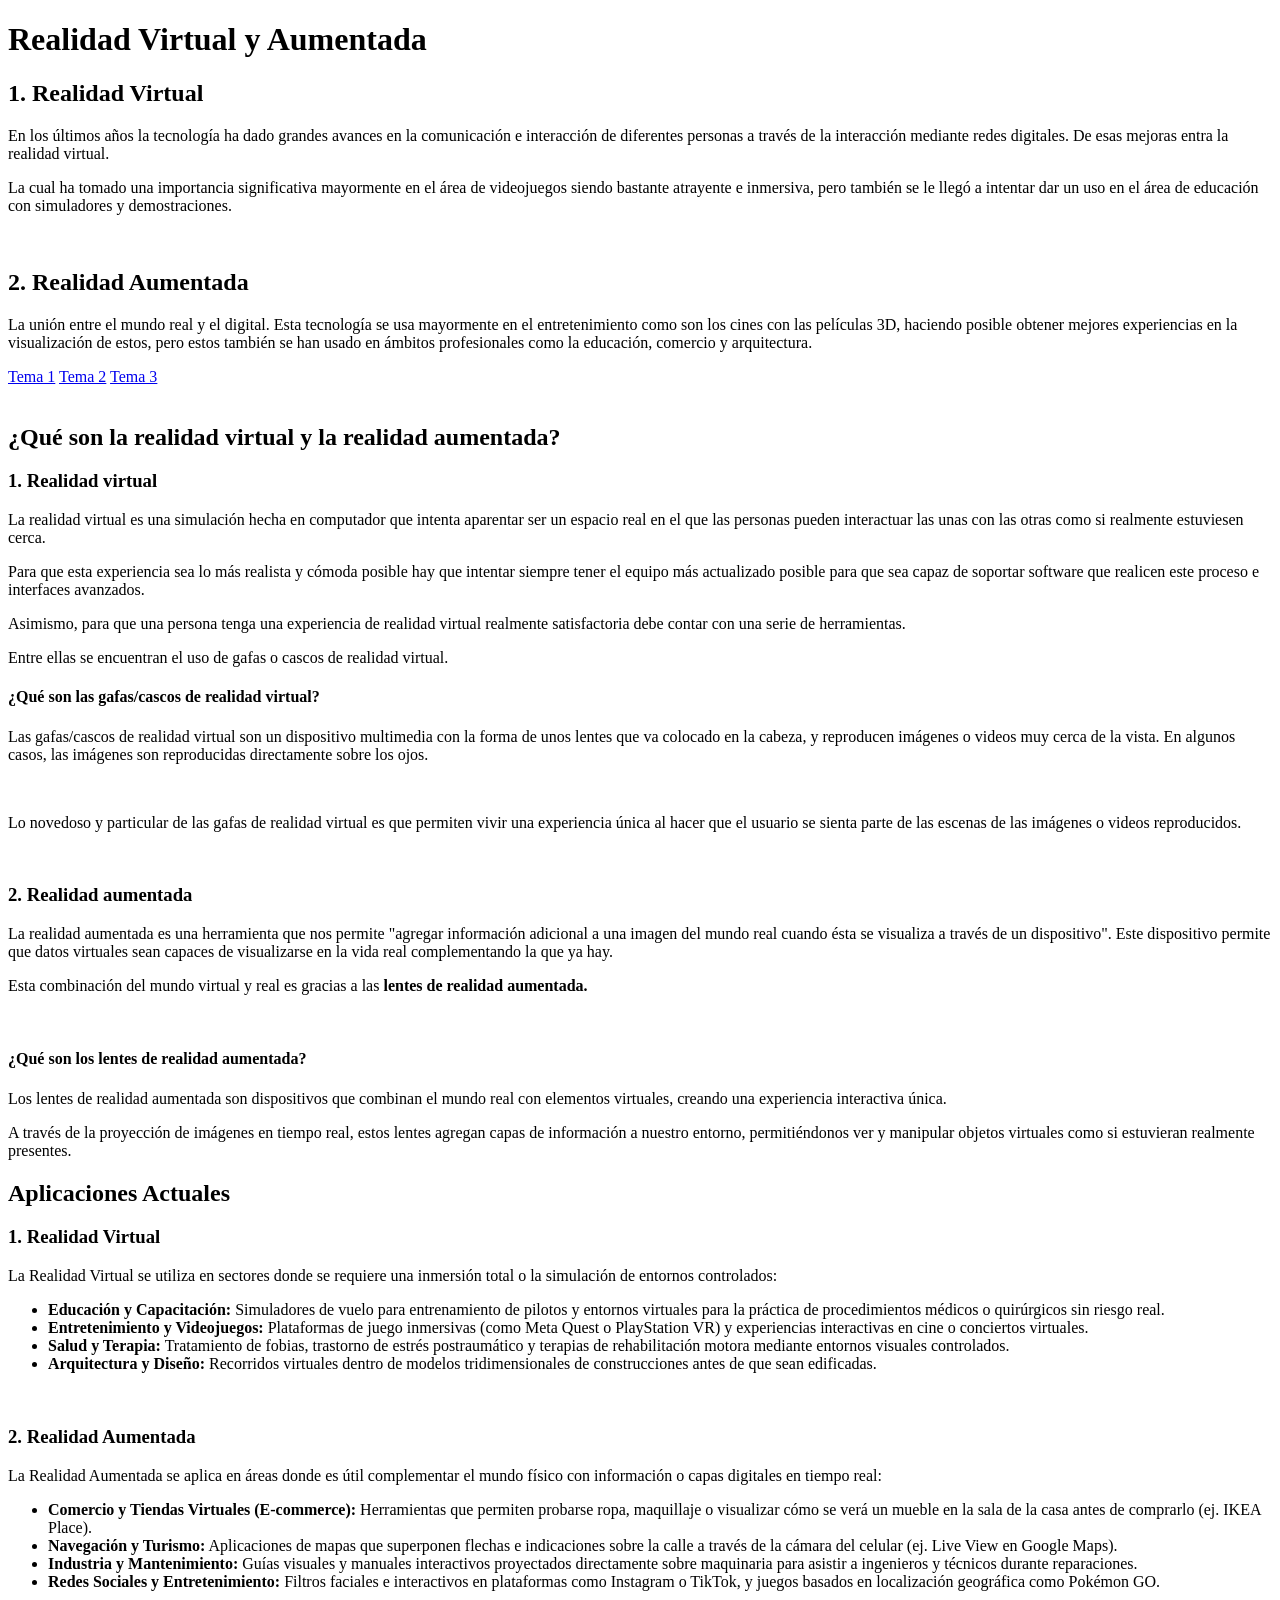
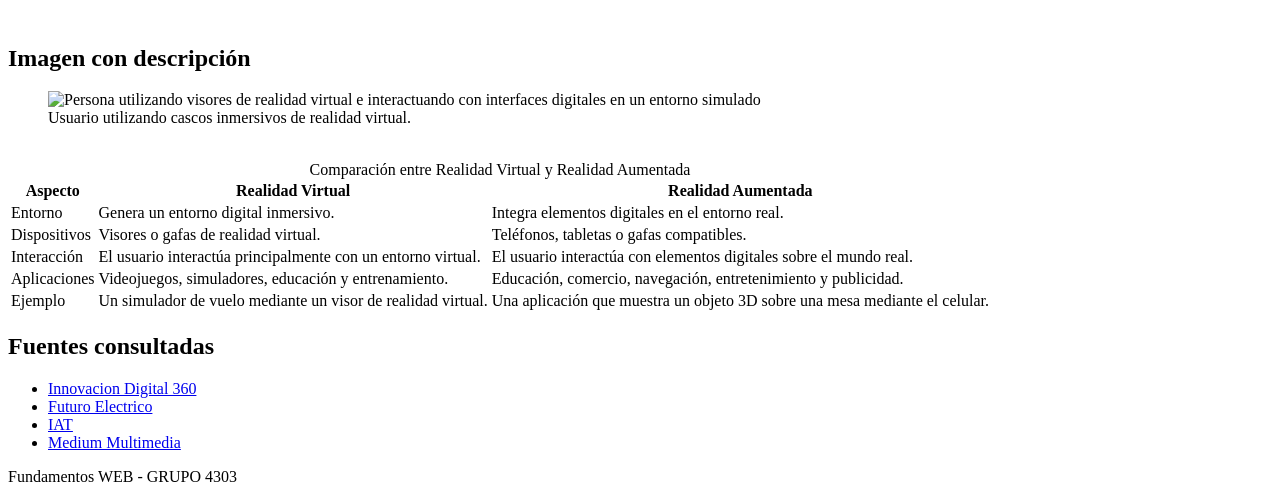
==== tema2.html @ 23189c4d "Correcion errores del usuario2" ====
<!DOCTYPE html>
<html lang="es">
<head>
    <meta charset="UTF-8">
    <meta name="viewport" content="width=device-width, initial-scale=1.0">
    <title>Realidad Virtual y Aumentada</title>
</head>

<body>

<header>
    <h1>Realidad Virtual y Aumentada</h1>

    <h2>1. Realidad Virtual</h2>

    <p>En los últimos años la tecnología ha dado grandes avances en la comunicación e interacción de diferentes personas a través de la interacción mediante redes digitales. De esas mejoras entra la realidad virtual.</p>

    <p>La cual ha tomado una importancia significativa mayormente en el área de videojuegos siendo bastante atrayente e inmersiva, pero también se le llegó a intentar dar un uso en el área de educación con simuladores y demostraciones.</p>

    <br>

    <h2>2. Realidad Aumentada</h2>

    <p>La unión entre el mundo real y el digital. Esta tecnología se usa mayormente en el entretenimiento como son los cines con las películas 3D, haciendo posible obtener mejores experiencias en la visualización de estos, pero estos también se han usado en ámbitos profesionales como la educación, comercio y arquitectura.</p>
</header>

<nav>
    <a href="index.html">Tema 1</a>
    <a href="tema2.html">Tema 2</a>
    <a href="tema3.html">Tema 3</a>
</nav>

<main>

    <section>
        <br>

        <h2>¿Qué son la realidad virtual y la realidad aumentada?</h2>

        <h3>1. Realidad virtual</h3>

        <p>La realidad virtual es una simulación hecha en computador que intenta aparentar ser un espacio real en el que las personas pueden interactuar las unas con las otras como si realmente estuviesen cerca.</p>

        <p>Para que esta experiencia sea lo más realista y cómoda posible hay que intentar siempre tener el equipo más actualizado posible para que sea capaz de soportar software que realicen este proceso e interfaces avanzados.</p>

        <p>Asimismo, para que una persona tenga una experiencia de realidad virtual realmente satisfactoria debe contar con una serie de herramientas.</p>

        <p>Entre ellas se encuentran el uso de gafas o cascos de realidad virtual.</p>

        <h4>¿Qué son las gafas/cascos de realidad virtual?</h4>

        <p>Las gafas/cascos de realidad virtual son un dispositivo multimedia con la forma de unos lentes que va colocado en la cabeza, y reproducen imágenes o videos muy cerca de la vista. En algunos casos, las imágenes son reproducidas directamente sobre los ojos.</p>

        <br>

        <p>Lo novedoso y particular de las gafas de realidad virtual es que permiten vivir una experiencia única al hacer que el usuario se sienta parte de las escenas de las imágenes o videos reproducidos.</p>

        <br>

        <h3>2. Realidad aumentada</h3>

        <p>La realidad aumentada es una herramienta que nos permite "agregar información adicional a una imagen del mundo real cuando ésta se visualiza a través de un dispositivo". Este dispositivo permite que datos virtuales sean capaces de visualizarse en la vida real complementando la que ya hay.</p>

        <p>Esta combinación del mundo virtual y real es gracias a las <strong>lentes de realidad aumentada.</strong></p>

        <br>

        <h4>¿Qué son los lentes de realidad aumentada?</h4>

        <p>Los lentes de realidad aumentada son dispositivos que combinan el mundo real con elementos virtuales, creando una experiencia interactiva única.</p>

        <p>A través de la proyección de imágenes en tiempo real, estos lentes agregan capas de información a nuestro entorno, permitiéndonos ver y manipular objetos virtuales como si estuvieran realmente presentes.</p>

    </section>

    <section>

        <h2>Aplicaciones Actuales</h2>

        <h3>1. Realidad Virtual</h3>

        <p>La Realidad Virtual se utiliza en sectores donde se requiere una inmersión total o la simulación de entornos controlados:</p>

        <ul>
            <li><strong>Educación y Capacitación:</strong> Simuladores de vuelo para entrenamiento de pilotos y entornos virtuales para la práctica de procedimientos médicos o quirúrgicos sin riesgo real.</li>

            <li><strong>Entretenimiento y Videojuegos:</strong> Plataformas de juego inmersivas (como Meta Quest o PlayStation VR) y experiencias interactivas en cine o conciertos virtuales.</li>

            <li><strong>Salud y Terapia:</strong> Tratamiento de fobias, trastorno de estrés postraumático y terapias de rehabilitación motora mediante entornos visuales controlados.</li>

            <li><strong>Arquitectura y Diseño:</strong> Recorridos virtuales dentro de modelos tridimensionales de construcciones antes de que sean edificadas.</li>
        </ul>

        <br>

        <h3>2. Realidad Aumentada</h3>

        <p>La Realidad Aumentada se aplica en áreas donde es útil complementar el mundo físico con información o capas digitales en tiempo real:</p>

        <ul>
            <li><strong>Comercio y Tiendas Virtuales (E-commerce):</strong> Herramientas que permiten probarse ropa, maquillaje o visualizar cómo se verá un mueble en la sala de la casa antes de comprarlo (ej. IKEA Place).</li>

            <li><strong>Navegación y Turismo:</strong> Aplicaciones de mapas que superponen flechas e indicaciones sobre la calle a través de la cámara del celular (ej. Live View en Google Maps).</li>

            <li><strong>Industria y Mantenimiento:</strong> Guías visuales y manuales interactivos proyectados directamente sobre maquinaria para asistir a ingenieros y técnicos durante reparaciones.</li>

            <li><strong>Redes Sociales y Entretenimiento:</strong> Filtros faciales e interactivos en plataformas como Instagram o TikTok, y juegos basados en localización geográfica como Pokémon GO.</li>
        </ul>

    </section>

    <br>

    <section>

        <h2>Imagen con descripción</h2>

        <figure>
            <img src="MULTIMEDIA/tema2.jpg" width="300" height="300" alt="Persona utilizando visores de realidad virtual e interactuando con interfaces digitales en un entorno simulado">
            <figcaption>Usuario utilizando cascos inmersivos de realidad virtual.</figcaption>
        </figure>

    </section>

    <br>

    <section>

        <table>
            <caption>Comparación entre Realidad Virtual y Realidad Aumentada</caption>

            <thead>
                <tr>
                    <th>Aspecto</th>
                    <th>Realidad Virtual</th>
                    <th>Realidad Aumentada</th>
                </tr>
            </thead>

            <tbody>

                <tr>
                    <td>Entorno</td>
                    <td>Genera un entorno digital inmersivo.</td>
                    <td>Integra elementos digitales en el entorno real.</td>
                </tr>

                <tr>
                    <td>Dispositivos</td>
                    <td>Visores o gafas de realidad virtual.</td>
                    <td>Teléfonos, tabletas o gafas compatibles.</td>
                </tr>

                <tr>
                    <td>Interacción</td>
                    <td>El usuario interactúa principalmente con un entorno virtual.</td>
                    <td>El usuario interactúa con elementos digitales sobre el mundo real.</td>
                </tr>

                <tr>
                    <td>Aplicaciones</td>
                    <td>Videojuegos, simuladores, educación y entrenamiento.</td>
                    <td>Educación, comercio, navegación, entretenimiento y publicidad.</td>
                </tr>

                <tr>
                    <td>Ejemplo</td>
                    <td>Un simulador de vuelo mediante un visor de realidad virtual.</td>
                    <td>Una aplicación que muestra un objeto 3D sobre una mesa mediante el celular.</td>
                </tr>

            </tbody>
        </table>

    </section>

    <section>

        <h2>Fuentes consultadas</h2>

        <ul>
            <li>
                <a href="https://www.innovaciondigital360.com/i-a/que-son-los-cascos-o-gafas-de-realidad-virtual-y-como-funcionan/">
                    Innovacion Digital 360
                </a>
            </li>

            <li>
                <a href="https://futuroelectrico.com/realidad-virtual/">
                    Futuro Electrico
                </a>
            </li>

            <li>
                <a href="https://iat.es/tecnologias/realidad-aumentada/">
                    IAT
                </a>
            </li>

            <li>
                <a href="https://www.mediummultimedia.com/apps/como-se-llaman-los-lentes-de-realidad-aumentada/">
                    Medium Multimedia
                </a>
            </li>
        </ul>

    </section>

</main>

<footer>
    <p>Fundamentos WEB - GRUPO 4303</p>
</footer>

</body>
</html>
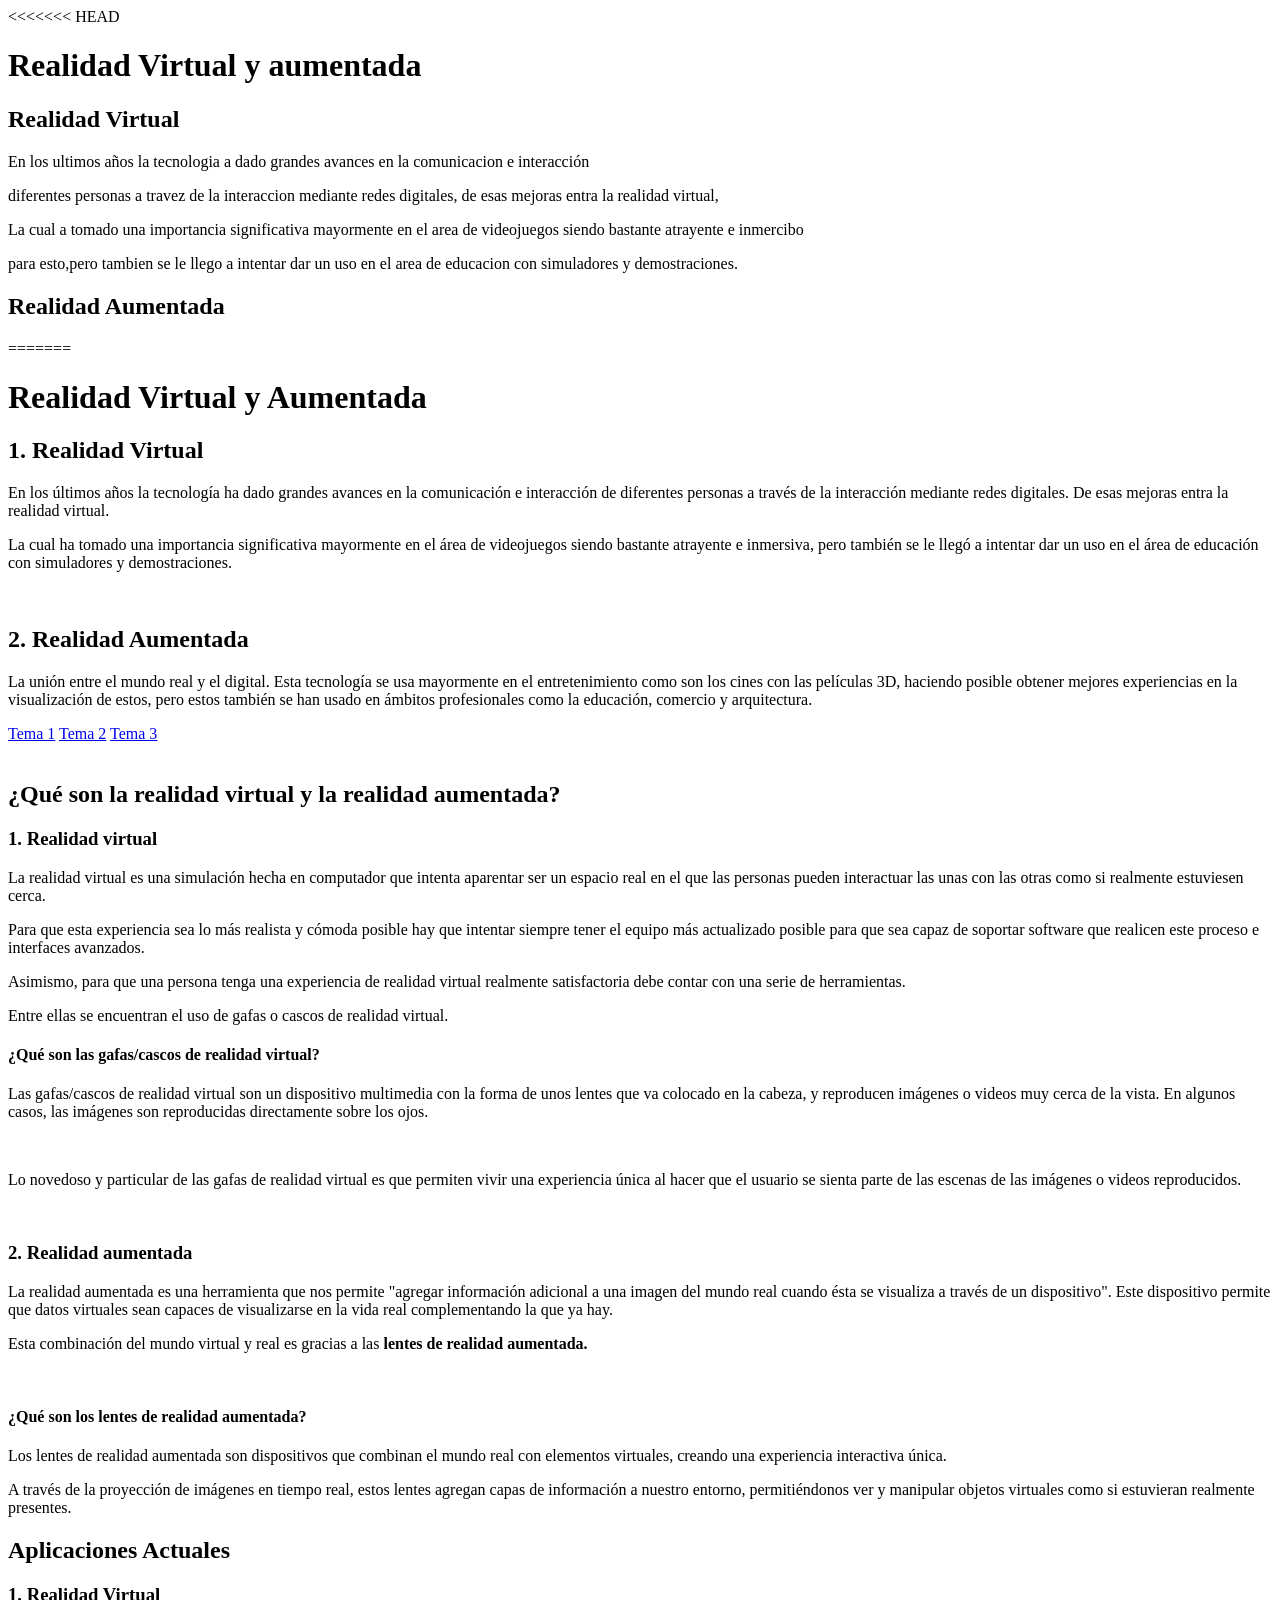
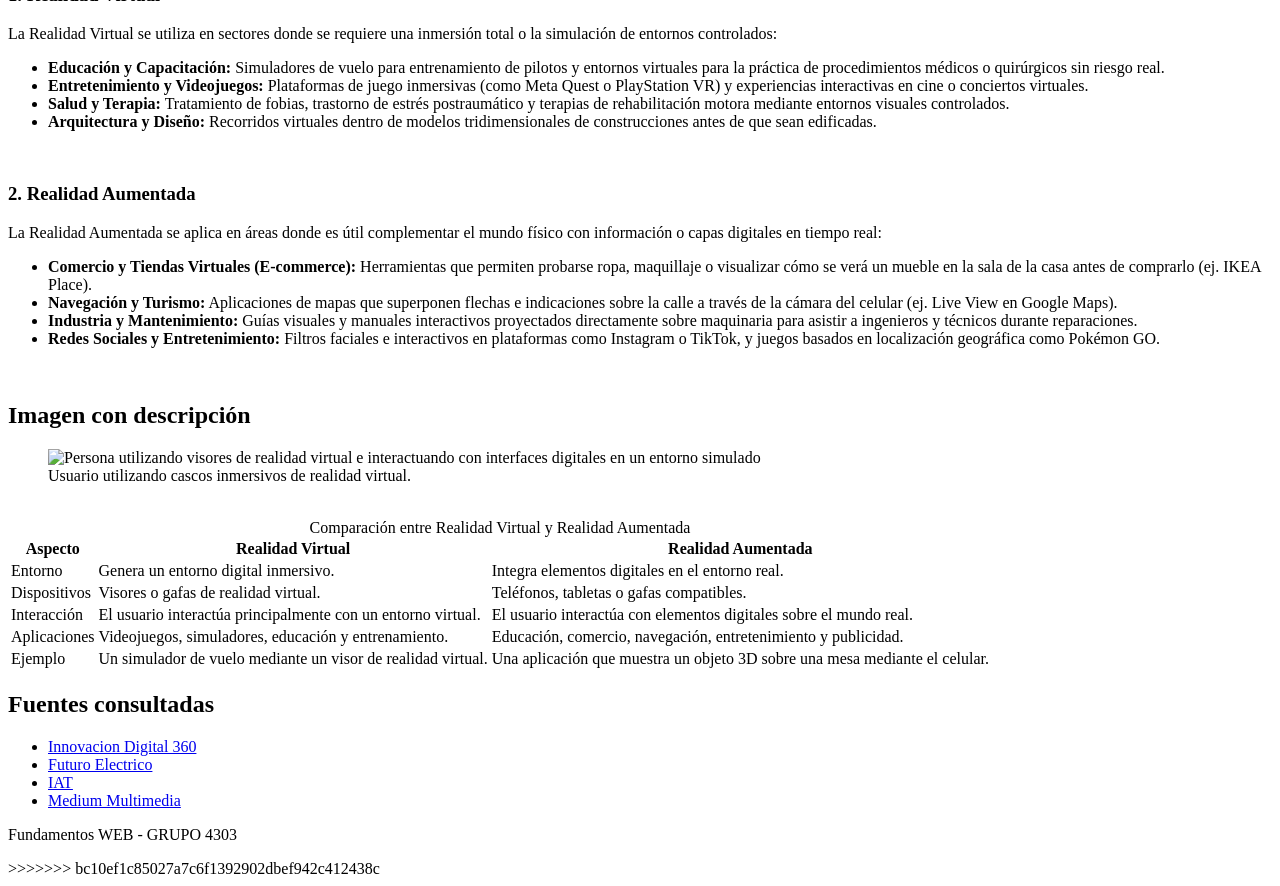
==== commit 7f161b6a: "Correcion" ====
--- a/tema2.html
+++ b/tema2.html
@@ -1,4 +1,26 @@
 <!DOCTYPE html>
+<<<<<<< HEAD
+<html lang="en">
+<head>
+    <meta charset="UTF-8">
+    <meta name="viewport" content="width=device-width, initial-scale=1.0">
+    <title>Realidad Virtual y aumentada</title>
+</head>
+<body>
+    <header><h1>Realidad Virtual y aumentada</h1>
+<p><h2>Realidad Virtual</h2></p>
+    <p>En los ultimos años la tecnologia a dado grandes avances en la comunicacion e interacción </p>
+    <p> diferentes personas a travez de la interaccion mediante redes digitales, de esas mejoras entra la realidad virtual,  </p>
+    <p>La cual a tomado una importancia significativa mayormente en el area de videojuegos siendo bastante atrayente e inmercibo</p>
+    <p>para esto,pero tambien se le llego a intentar dar un uso en el area de educacion con simuladores y demostraciones.</p>
+
+    <p><h2>Realidad Aumentada</h2></p>
+    <p></p>
+
+
+
+    </header>
+=======
 <html lang="es">
 <head>
     <meta charset="UTF-8">
@@ -211,6 +233,7 @@
 <footer>
     <p>Fundamentos WEB - GRUPO 4303</p>
 </footer>
+>>>>>>> bc10ef1c85027a7c6f1392902dbef942c412438c
 
 </body>
 </html>
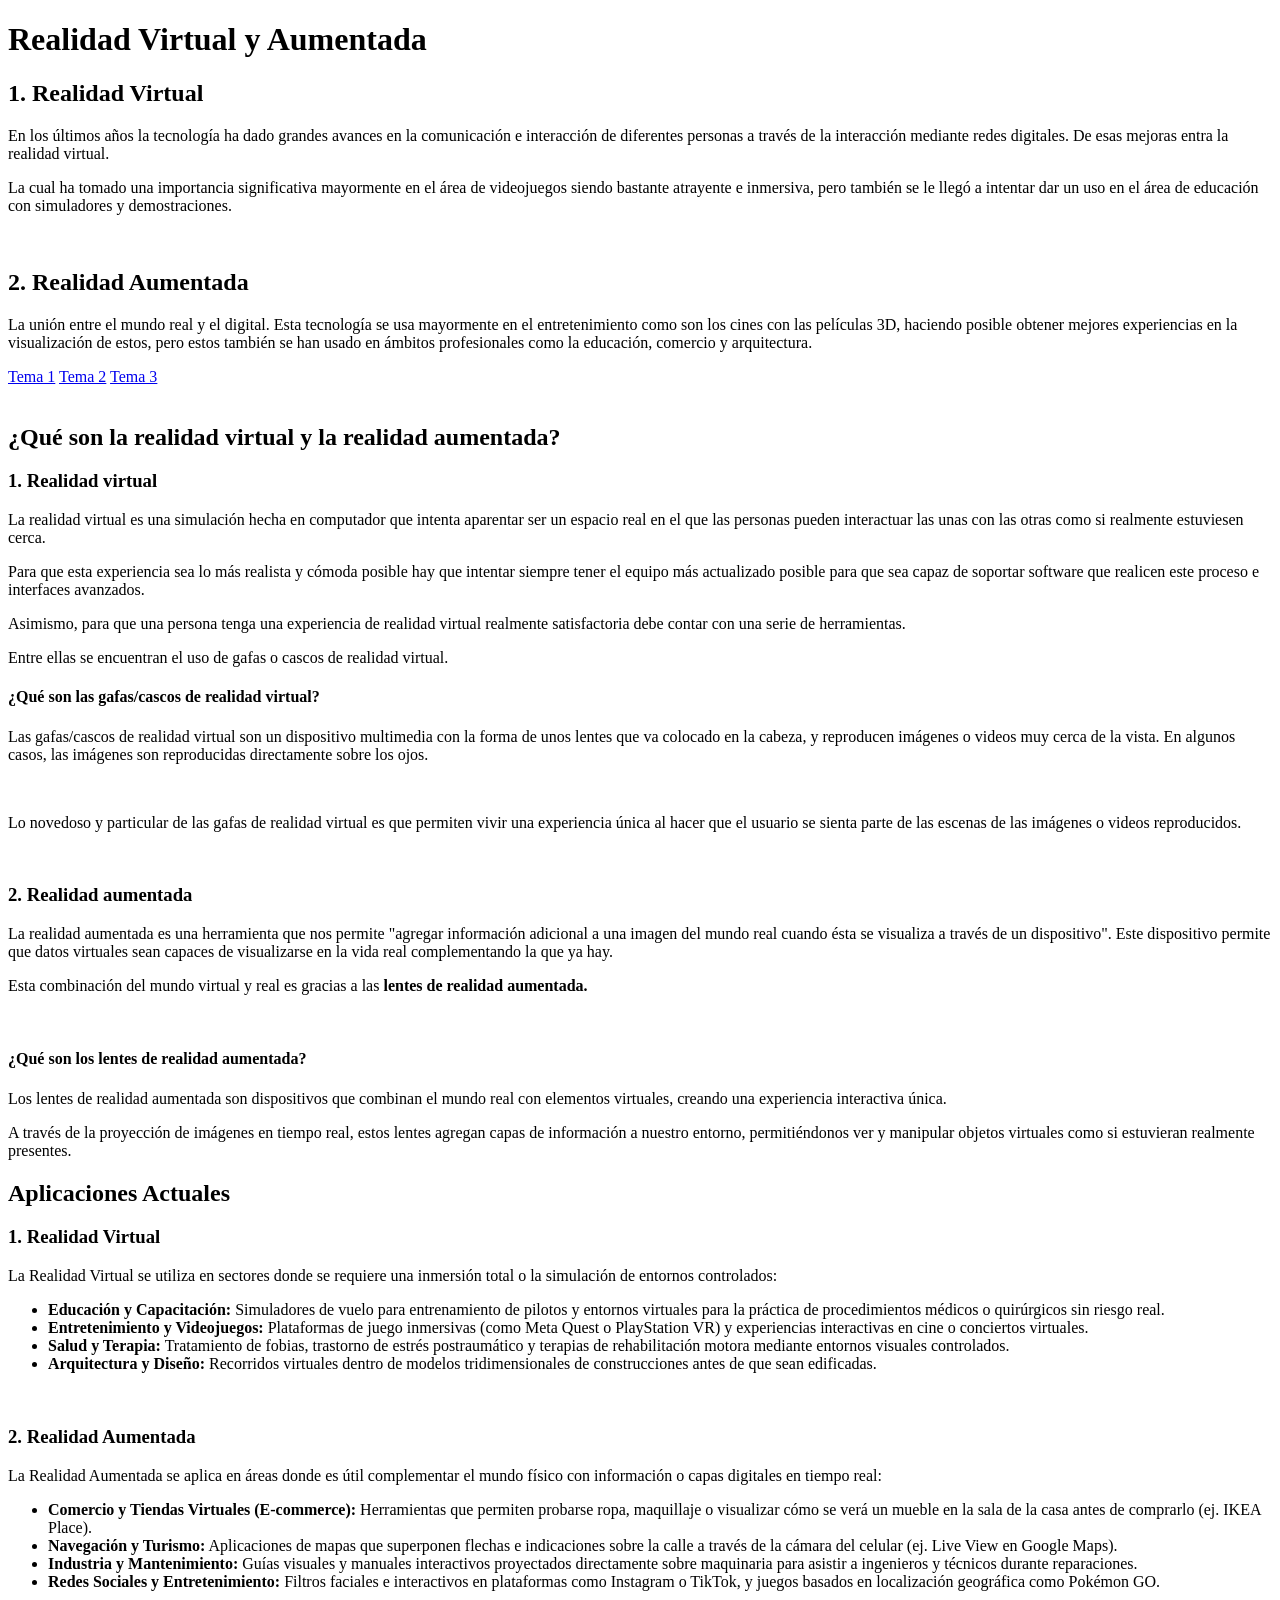
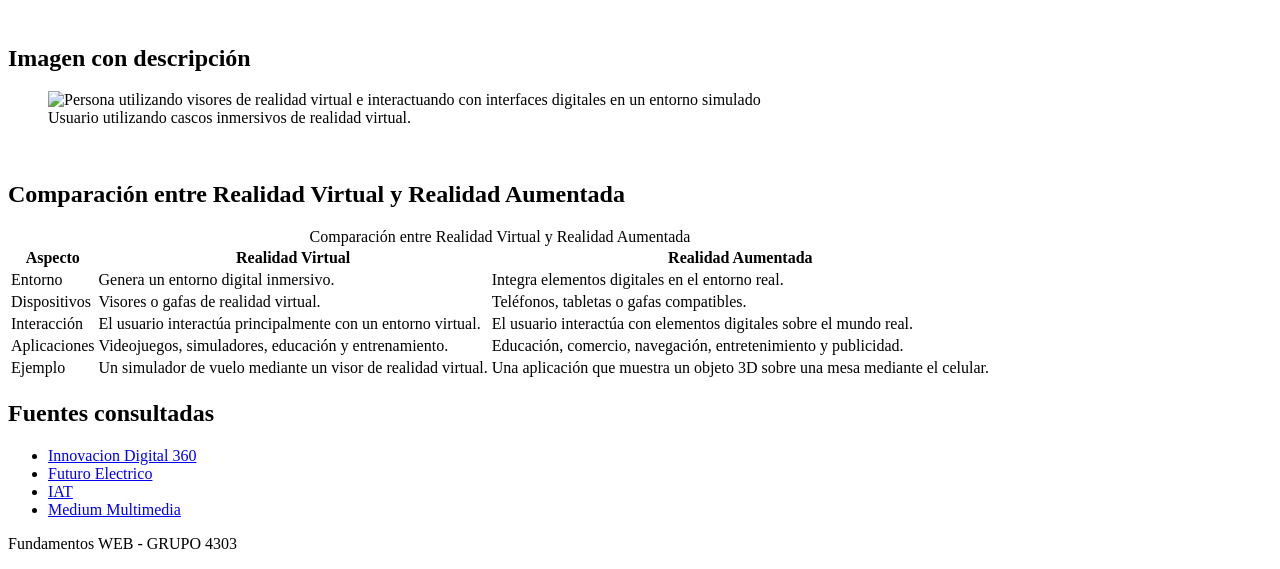
==== commit 1f1d5ce1: "Correcion total de errores" ====
--- a/tema2.html
+++ b/tema2.html
@@ -1,26 +1,4 @@
 <!DOCTYPE html>
-<<<<<<< HEAD
-<html lang="en">
-<head>
-    <meta charset="UTF-8">
-    <meta name="viewport" content="width=device-width, initial-scale=1.0">
-    <title>Realidad Virtual y aumentada</title>
-</head>
-<body>
-    <header><h1>Realidad Virtual y aumentada</h1>
-<p><h2>Realidad Virtual</h2></p>
-    <p>En los ultimos años la tecnologia a dado grandes avances en la comunicacion e interacción </p>
-    <p> diferentes personas a travez de la interaccion mediante redes digitales, de esas mejoras entra la realidad virtual,  </p>
-    <p>La cual a tomado una importancia significativa mayormente en el area de videojuegos siendo bastante atrayente e inmercibo</p>
-    <p>para esto,pero tambien se le llego a intentar dar un uso en el area de educacion con simuladores y demostraciones.</p>
-
-    <p><h2>Realidad Aumentada</h2></p>
-    <p></p>
-
-
-
-    </header>
-=======
 <html lang="es">
 <head>
     <meta charset="UTF-8">
@@ -147,6 +125,7 @@
     <br>
 
     <section>
+        <h2>Comparación entre Realidad Virtual y Realidad Aumentada</h2>
 
         <table>
             <caption>Comparación entre Realidad Virtual y Realidad Aumentada</caption>
@@ -233,7 +212,5 @@
 <footer>
     <p>Fundamentos WEB - GRUPO 4303</p>
 </footer>
->>>>>>> bc10ef1c85027a7c6f1392902dbef942c412438c
-
 </body>
 </html>
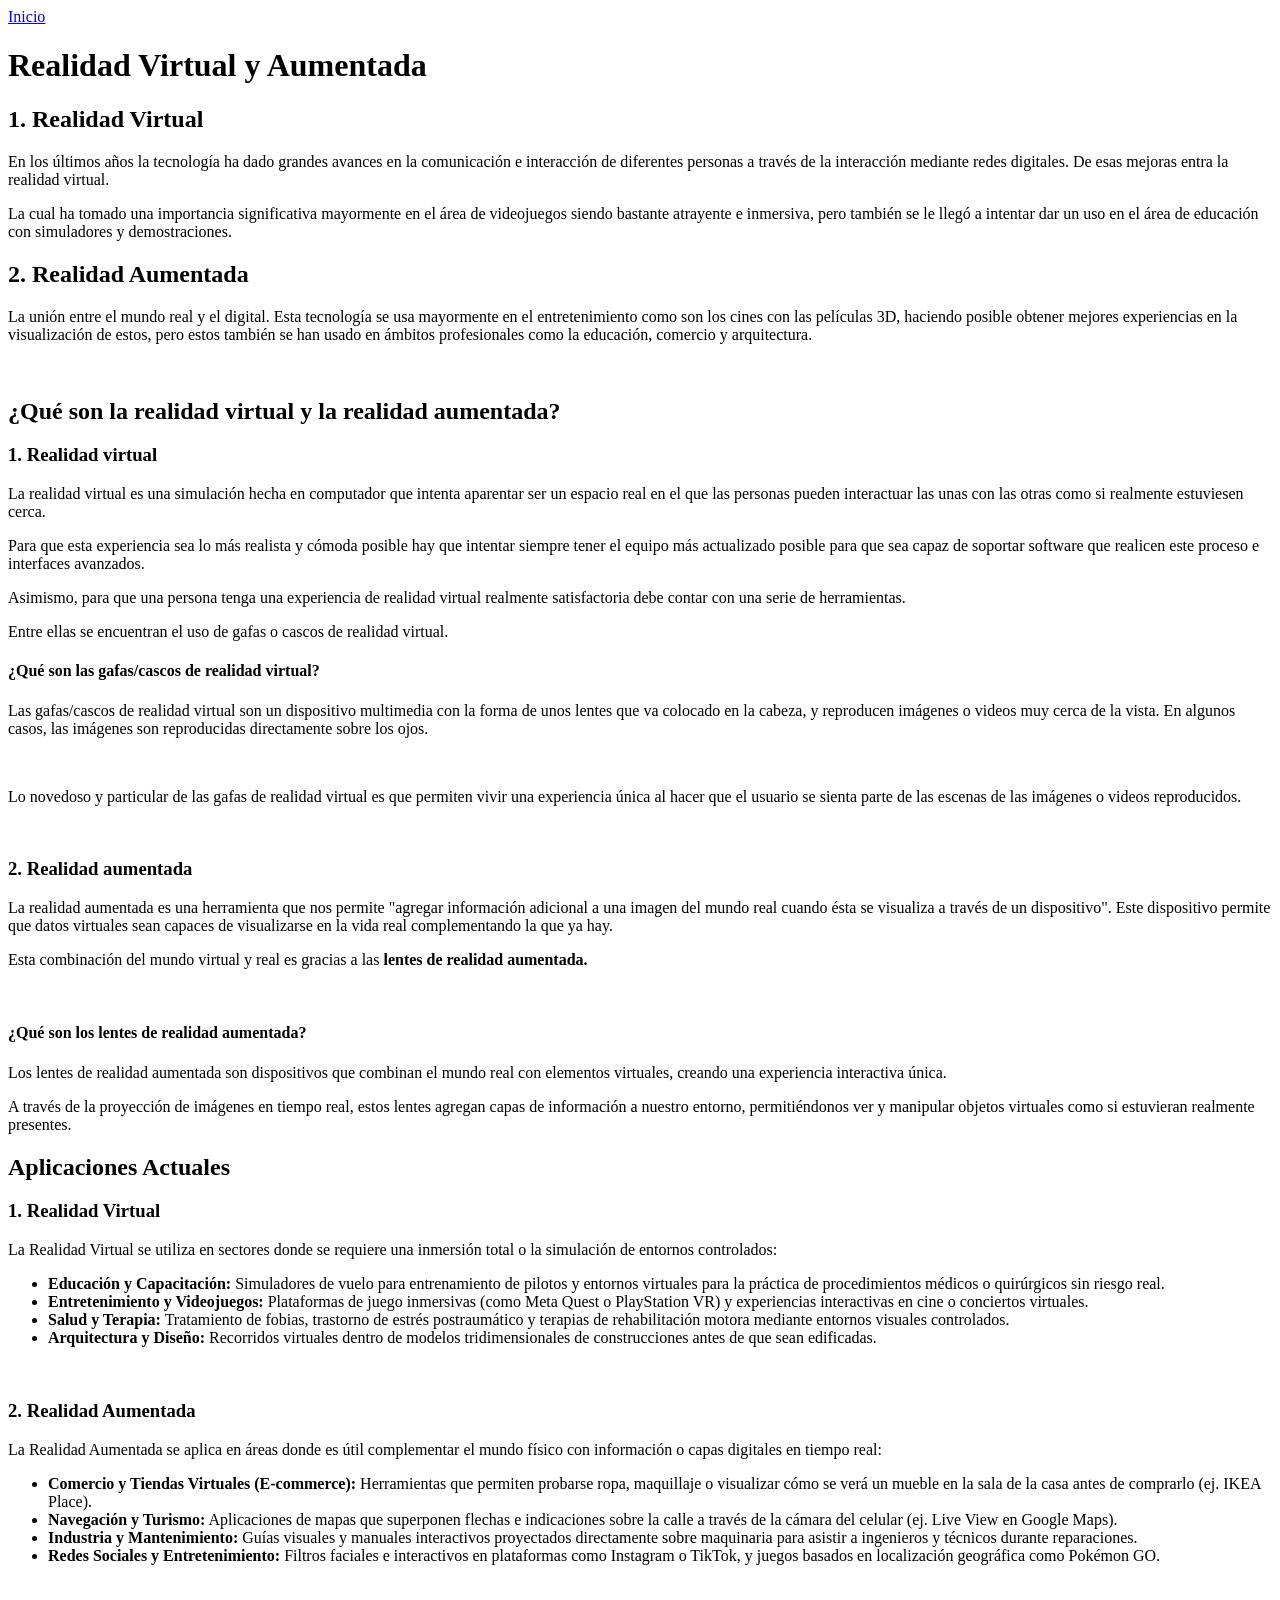
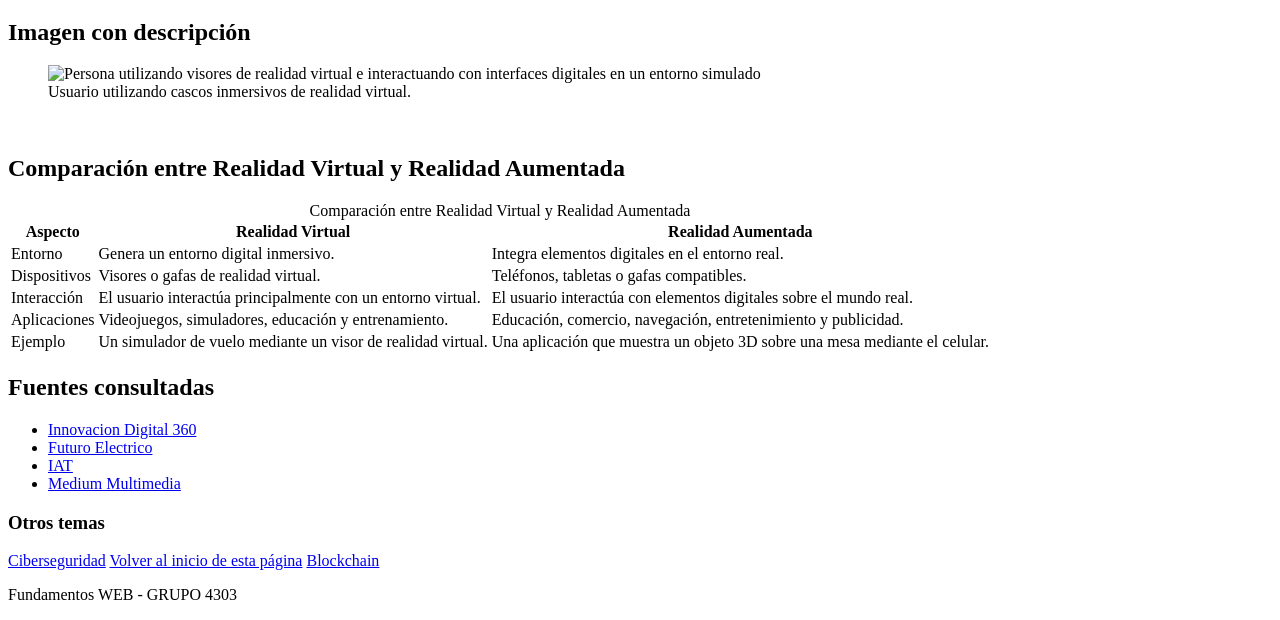
==== commit 55feca76: "Integracion de CSS al tema 2" ====
--- a/tema2.html
+++ b/tema2.html
@@ -4,31 +4,32 @@
     <meta charset="UTF-8">
     <meta name="viewport" content="width=device-width, initial-scale=1.0">
     <title>Realidad Virtual y Aumentada</title>
+    <link rel="stylesheet" href="CSS/styles.css">
 </head>
 
 <body>
 
-<header>
-    <h1>Realidad Virtual y Aumentada</h1>
+
+     <nav class="main-nav">
+        <a href="#Inicio">Inicio</a>
+
+    </nav>
+
+<header class="site-header" id="Inicio">
+    <h1 class="site-header__title">Realidad Virtual y Aumentada</h1>
 
     <h2>1. Realidad Virtual</h2>
 
     <p>En los últimos años la tecnología ha dado grandes avances en la comunicación e interacción de diferentes personas a través de la interacción mediante redes digitales. De esas mejoras entra la realidad virtual.</p>
 
     <p>La cual ha tomado una importancia significativa mayormente en el área de videojuegos siendo bastante atrayente e inmersiva, pero también se le llegó a intentar dar un uso en el área de educación con simuladores y demostraciones.</p>
-
-    <br>
 
     <h2>2. Realidad Aumentada</h2>
 
     <p>La unión entre el mundo real y el digital. Esta tecnología se usa mayormente en el entretenimiento como son los cines con las películas 3D, haciendo posible obtener mejores experiencias en la visualización de estos, pero estos también se han usado en ámbitos profesionales como la educación, comercio y arquitectura.</p>
 </header>
 
-<nav>
-    <a href="index.html">Tema 1</a>
-    <a href="tema2.html">Tema 2</a>
-    <a href="tema3.html">Tema 3</a>
-</nav>
+
 
 <main>
 
@@ -210,6 +211,14 @@
 </main>
 
 <footer>
+  <nav>
+            <h3>Otros temas</h3>
+
+            <a href="index.html">Ciberseguridad</a>
+             <a href="#Inicio">Volver al inicio de esta página</a>
+            <a href="tema3.html">Blockchain</a>
+        </nav>
+
     <p>Fundamentos WEB - GRUPO 4303</p>
 </footer>
 </body>
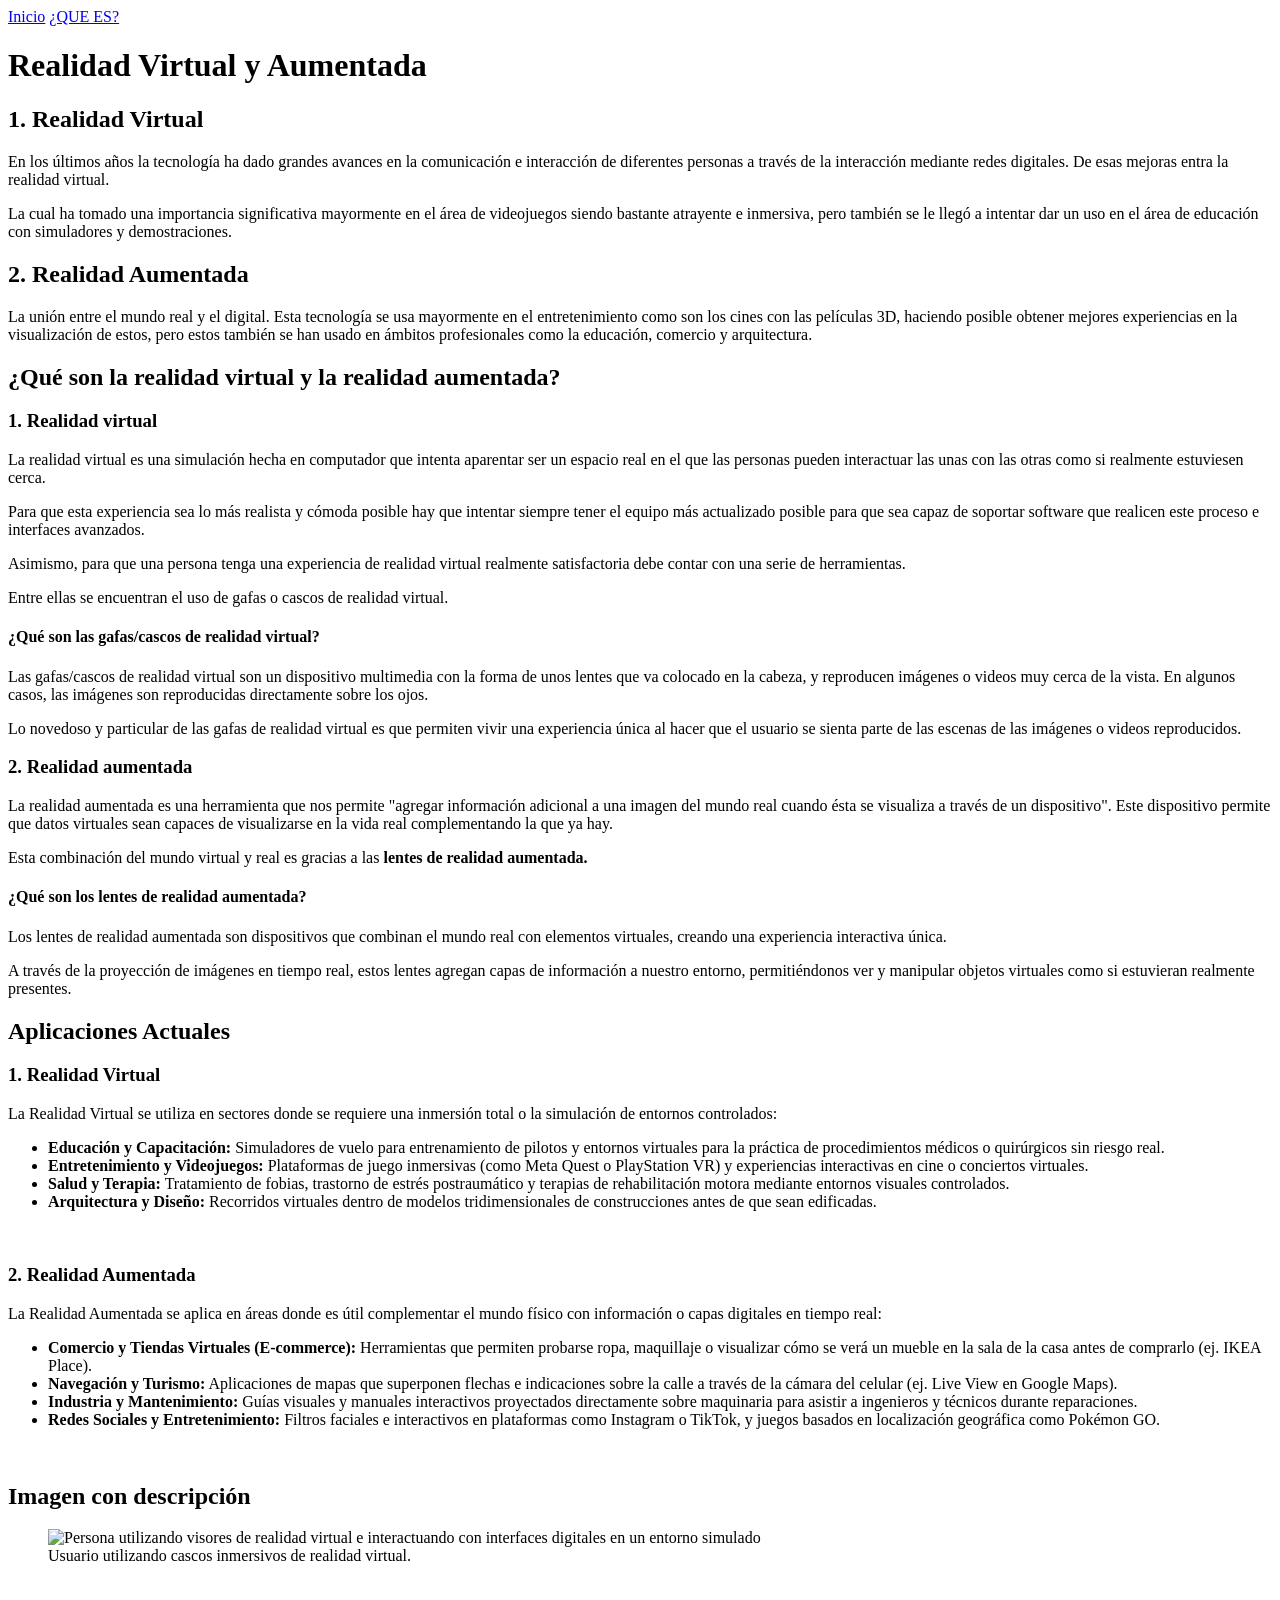
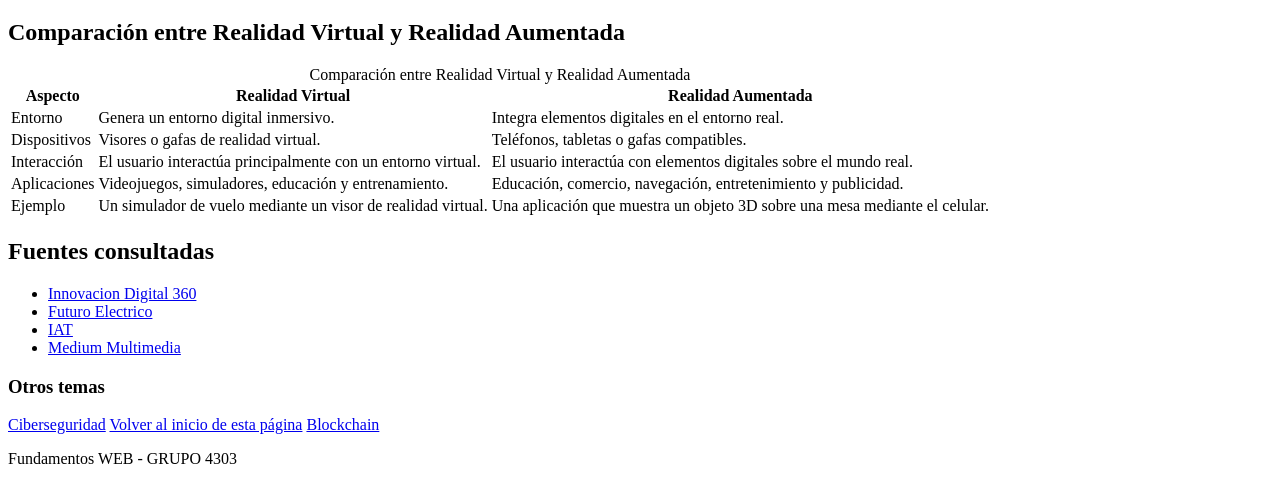
==== commit 4c514707: "avance CSS" ====
--- a/tema2.html
+++ b/tema2.html
@@ -12,7 +12,7 @@
 
      <nav class="main-nav">
         <a href="#Inicio">Inicio</a>
-
+        <a href="#Que_es">¿QUE ES?</a>
     </nav>
 
 <header class="site-header" id="Inicio">
@@ -33,8 +33,7 @@
 
 <main>
 
-    <section>
-        <br>
+     <section class="topic-section" id="Que_es">
 
         <h2>¿Qué son la realidad virtual y la realidad aumentada?</h2>
 
@@ -52,19 +51,13 @@
 
         <p>Las gafas/cascos de realidad virtual son un dispositivo multimedia con la forma de unos lentes que va colocado en la cabeza, y reproducen imágenes o videos muy cerca de la vista. En algunos casos, las imágenes son reproducidas directamente sobre los ojos.</p>
 
-        <br>
-
         <p>Lo novedoso y particular de las gafas de realidad virtual es que permiten vivir una experiencia única al hacer que el usuario se sienta parte de las escenas de las imágenes o videos reproducidos.</p>
 
-        <br>
-
         <h3>2. Realidad aumentada</h3>
 
         <p>La realidad aumentada es una herramienta que nos permite "agregar información adicional a una imagen del mundo real cuando ésta se visualiza a través de un dispositivo". Este dispositivo permite que datos virtuales sean capaces de visualizarse en la vida real complementando la que ya hay.</p>
 
         <p>Esta combinación del mundo virtual y real es gracias a las <strong>lentes de realidad aumentada.</strong></p>
-
-        <br>
 
         <h4>¿Qué son los lentes de realidad aumentada?</h4>
 
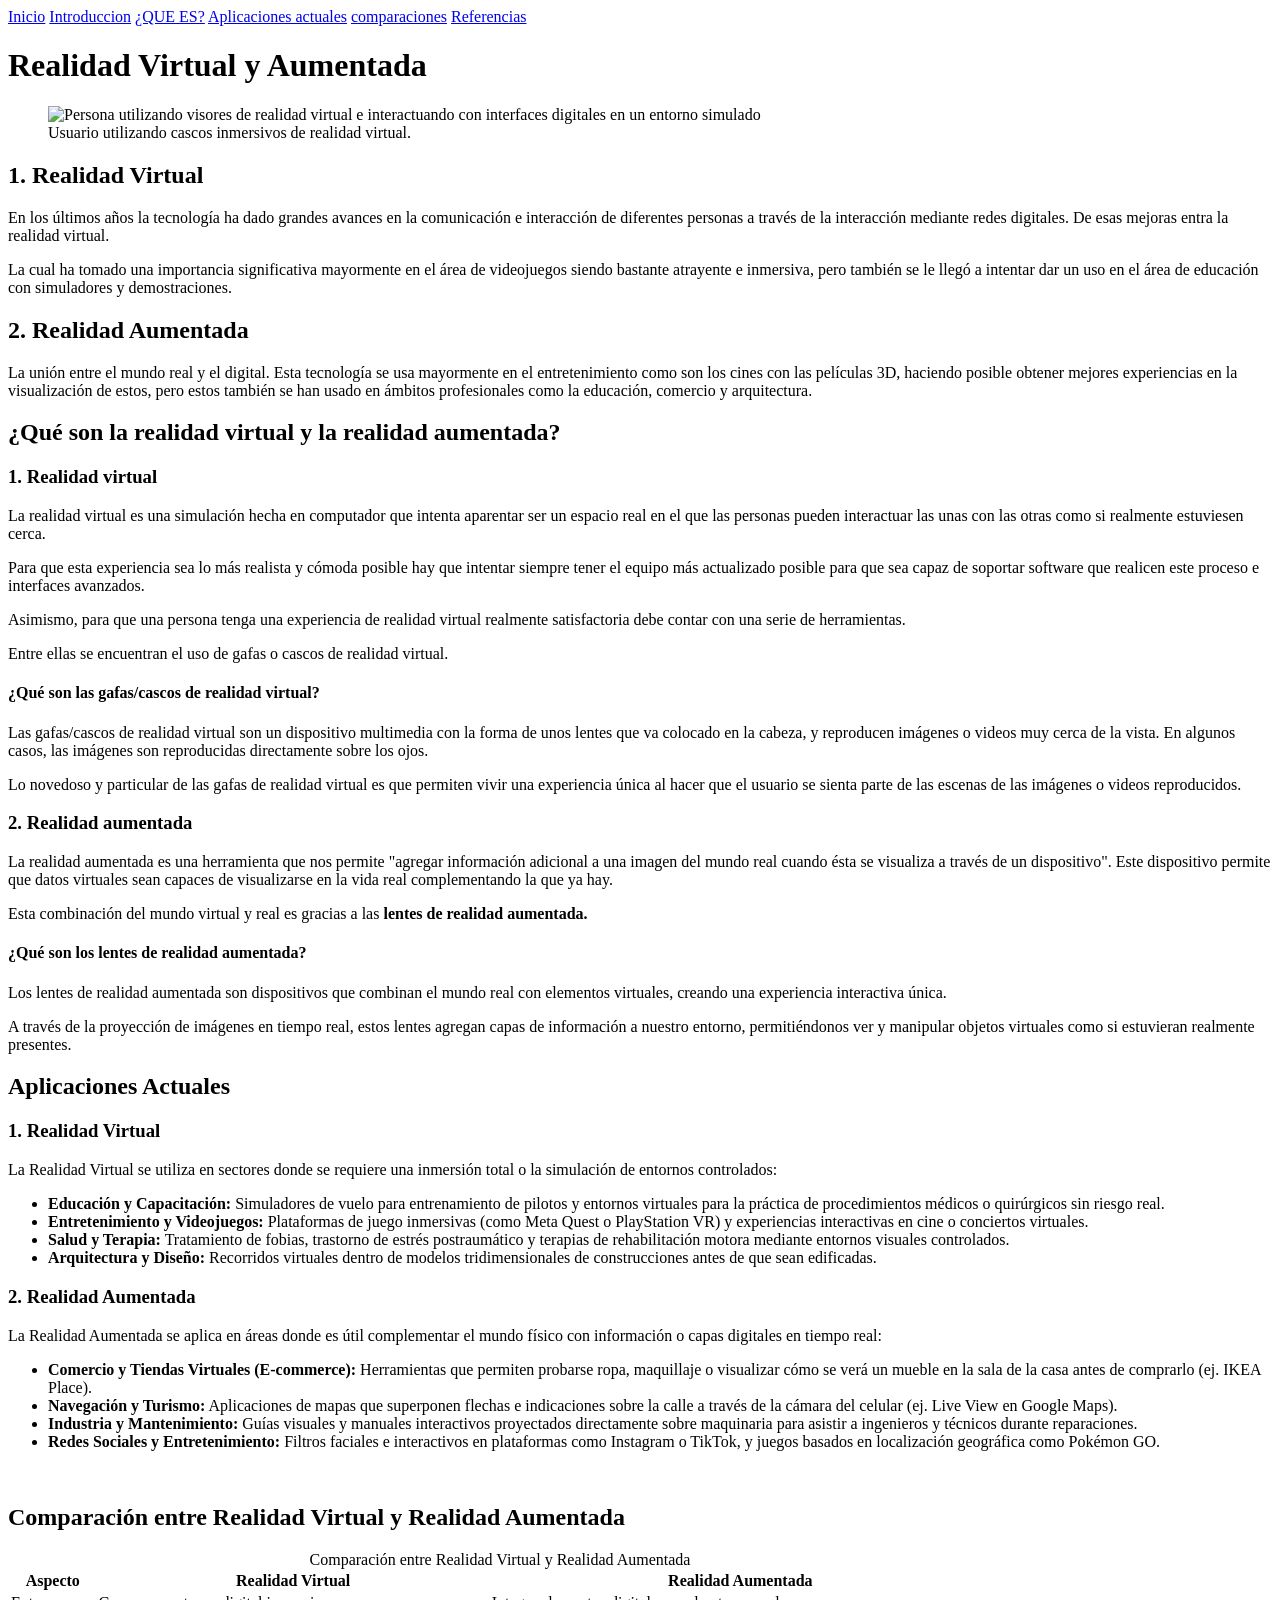
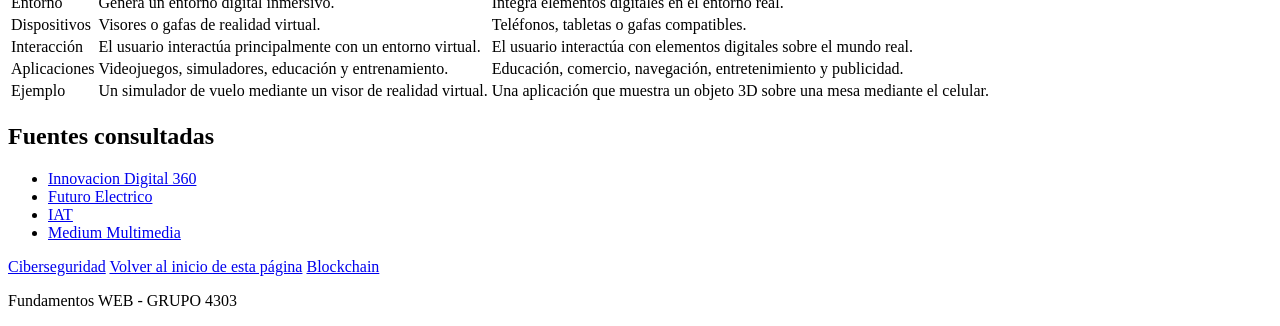
==== commit 6a2bd012: "implementacion total de css en tema 2" ====
--- a/tema2.html
+++ b/tema2.html
@@ -12,12 +12,23 @@
 
      <nav class="main-nav">
         <a href="#Inicio">Inicio</a>
+        <a href="#introduccion"> Introduccion</a>
         <a href="#Que_es">¿QUE ES?</a>
+        <a href="#aplicaciones">Aplicaciones actuales</a>
+        <a href="#comparaciones">comparaciones</a>
+        <a href="#Referencias">Referencias</a>
     </nav>
 
 <header class="site-header" id="Inicio">
     <h1 class="site-header__title">Realidad Virtual y Aumentada</h1>
-
+</header>
+<main>
+      <figure>
+            <img src="MULTIMEDIA/tema2.jpg" alt="Persona utilizando visores de realidad virtual e interactuando con interfaces digitales en un entorno simulado">
+            <figcaption>Usuario utilizando cascos inmersivos de realidad virtual.</figcaption>
+        </figure>
+
+    <section class="topic-section" id="introduccion">
     <h2>1. Realidad Virtual</h2>
 
     <p>En los últimos años la tecnología ha dado grandes avances en la comunicación e interacción de diferentes personas a través de la interacción mediante redes digitales. De esas mejoras entra la realidad virtual.</p>
@@ -27,11 +38,11 @@
     <h2>2. Realidad Aumentada</h2>
 
     <p>La unión entre el mundo real y el digital. Esta tecnología se usa mayormente en el entretenimiento como son los cines con las películas 3D, haciendo posible obtener mejores experiencias en la visualización de estos, pero estos también se han usado en ámbitos profesionales como la educación, comercio y arquitectura.</p>
-</header>
-
-
-
-<main>
+
+
+</section>
+
+
 
      <section class="topic-section" id="Que_es">
 
@@ -67,7 +78,7 @@
 
     </section>
 
-    <section>
+       <section class="topic-section" id="aplicaciones">
 
         <h2>Aplicaciones Actuales</h2>
 
@@ -85,8 +96,6 @@
             <li><strong>Arquitectura y Diseño:</strong> Recorridos virtuales dentro de modelos tridimensionales de construcciones antes de que sean edificadas.</li>
         </ul>
 
-        <br>
-
         <h3>2. Realidad Aumentada</h3>
 
         <p>La Realidad Aumentada se aplica en áreas donde es útil complementar el mundo físico con información o capas digitales en tiempo real:</p>
@@ -103,22 +112,11 @@
 
     </section>
 
+
+
     <br>
 
-    <section>
-
-        <h2>Imagen con descripción</h2>
-
-        <figure>
-            <img src="MULTIMEDIA/tema2.jpg" width="300" height="300" alt="Persona utilizando visores de realidad virtual e interactuando con interfaces digitales en un entorno simulado">
-            <figcaption>Usuario utilizando cascos inmersivos de realidad virtual.</figcaption>
-        </figure>
-
-    </section>
-
-    <br>
-
-    <section>
+      <section class="topic-section" id="comparaciones">
         <h2>Comparación entre Realidad Virtual y Realidad Aumentada</h2>
 
         <table>
@@ -169,31 +167,31 @@
 
     </section>
 
-    <section>
+   <section class="topic-section" id="Referencias">
 
         <h2>Fuentes consultadas</h2>
 
         <ul>
             <li>
-                <a href="https://www.innovaciondigital360.com/i-a/que-son-los-cascos-o-gafas-de-realidad-virtual-y-como-funcionan/">
+                <a href="https://www.innovaciondigital360.com/i-a/que-son-los-cascos-o-gafas-de-realidad-virtual-y-como-funcionan/" target="_blank">
                     Innovacion Digital 360
                 </a>
             </li>
 
             <li>
-                <a href="https://futuroelectrico.com/realidad-virtual/">
+                <a href="https://futuroelectrico.com/realidad-virtual/" target="_blank">
                     Futuro Electrico
                 </a>
             </li>
 
             <li>
-                <a href="https://iat.es/tecnologias/realidad-aumentada/">
+                <a href="https://iat.es/tecnologias/realidad-aumentada/" target="_blank">
                     IAT
                 </a>
             </li>
 
             <li>
-                <a href="https://www.mediummultimedia.com/apps/como-se-llaman-los-lentes-de-realidad-aumentada/">
+                <a href="https://www.mediummultimedia.com/apps/como-se-llaman-los-lentes-de-realidad-aumentada/" target="_blank">
                     Medium Multimedia
                 </a>
             </li>
@@ -205,7 +203,7 @@
 
 <footer>
   <nav>
-            <h3>Otros temas</h3>
+
 
             <a href="index.html">Ciberseguridad</a>
              <a href="#Inicio">Volver al inicio de esta página</a>
